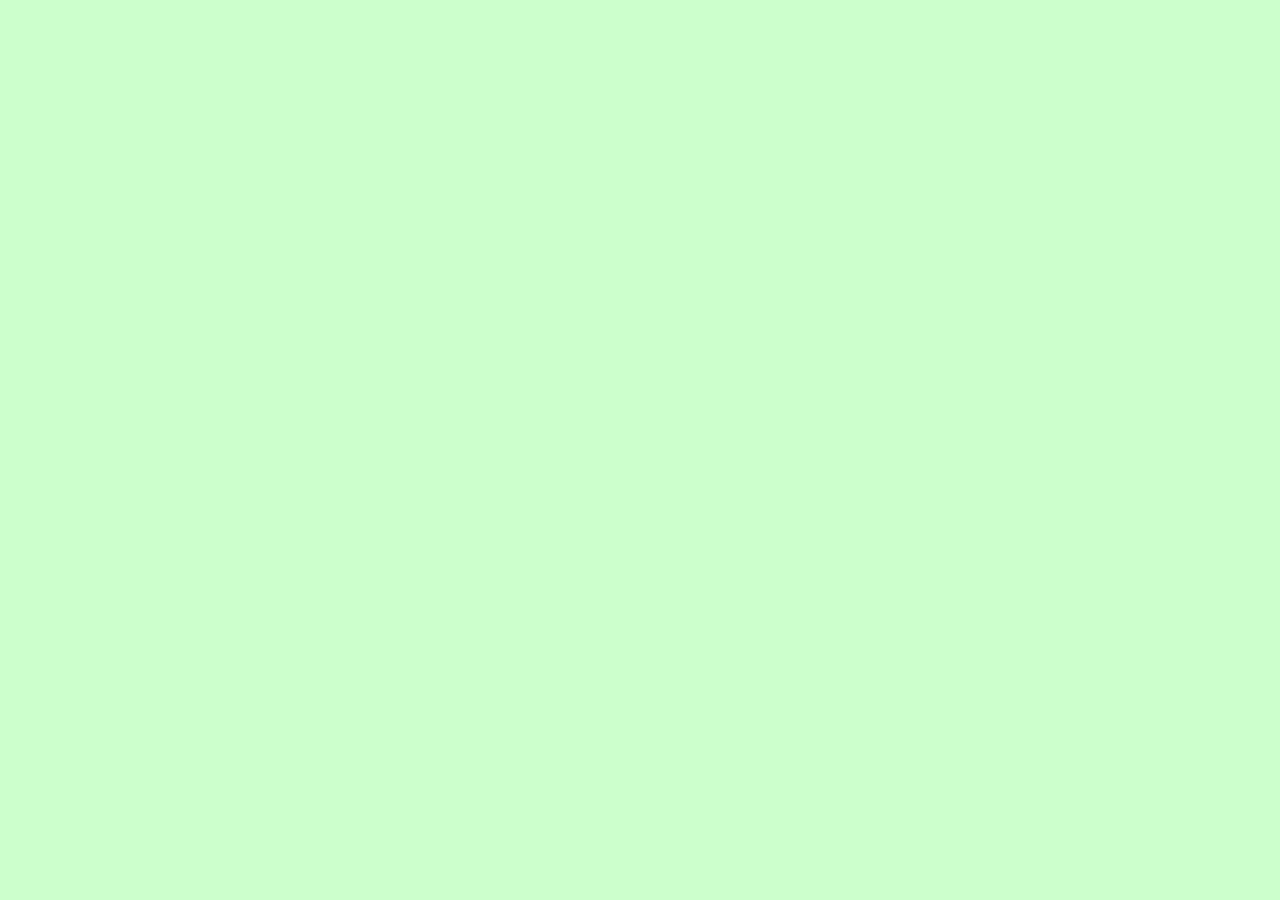
==== index.html @ 5b55c2af "Grass" ====
<!doctype html>
<html>
	<head>
		<title>Next Generation Snowman Racing Simulator</title>
		<link rel="stylesheet" href="style.css"/>
		<!--other people's stuff-->
		<script src="http://sugarjs.com/release/current/sugar.min.js"></script>
		<script src="http://cdn.peerjs.com/0.3/peer.min.js"></script>
		<script src="qrcode.min.js"></script>

		<!--infrastructurey things-->
		<script src="extensions.js"></script>
		<script src="common.js"></script>
		<script src="constants.js"></script>
		<script src="main.js"></script>
		<script src="ease.js"></script>
		<script src="pathfinding.js"></script>

		<!--game types-->
		<script src="Game.js"></script>
		<script src="Track.js"></script>
		<script src="Pawn.js"></script>
		<script src="Snowman.js"></script>
		<script src="Rock.js"></script>
		<script src="Grass.js"></script>
		<script src="TrackFactory.js"></script>
	</head>
	<body>
		<canvas id="screen"></canvas>
		<div id="right-side">
			<div id="connection-info">
				To join this game, scan this:
				<div id="qrcode-container"></div>
				<div>
					Or go here:
					<div id="url-display"></div>
					And enter peer id:
					<div id="peer-id-display"></div>
				</div>
				<button id="drop-dead-players-button">Drop disconnected players</button>
			</div>
			<div id="log-container">
				<ul id="log"></ul>
			</div>
		</div>
	</body>
</html>
---- style.css ----
html, body {
	margin: 0;
	padding: 0;

	width: 100%;
	height: 100%;

	overflow: hidden;
	display: flex;
	flex-direction: row;

	font-family: sans-serif;
}

canvas {
	display: block;
	box-sizing: border-box;

	background-color: #CFC;

	height: 100%;
	flex: 1 1 auto;
}

#right-side {
	width: 276px;
	flex: 0 0 auto;
	background-color: #EEE;

	display: flex;
	flex-direction: column;
}

#connection-info {
	padding-bottom: 1em;
	border-bottom: 1px solid rgba(0, 0, 0, 0.3);
	flex: 0 0 auto;
}

#log-container {
	flex: 1 1 auto;
	padding-top: 1em;
	border-top: 1px solid rgba(255, 255, 255, 0.3);
	overflow-y: scroll;
}

ul#log {
	list-style-type: none;
	margin:0;
	padding:0;
}

#qrcode-container {
	margin: 10px;
}

#peer-id-display {
	font-family: monospace;
	font-size: 16px;
}

li:nth-of-type(2n) {
	background-color: white;
}
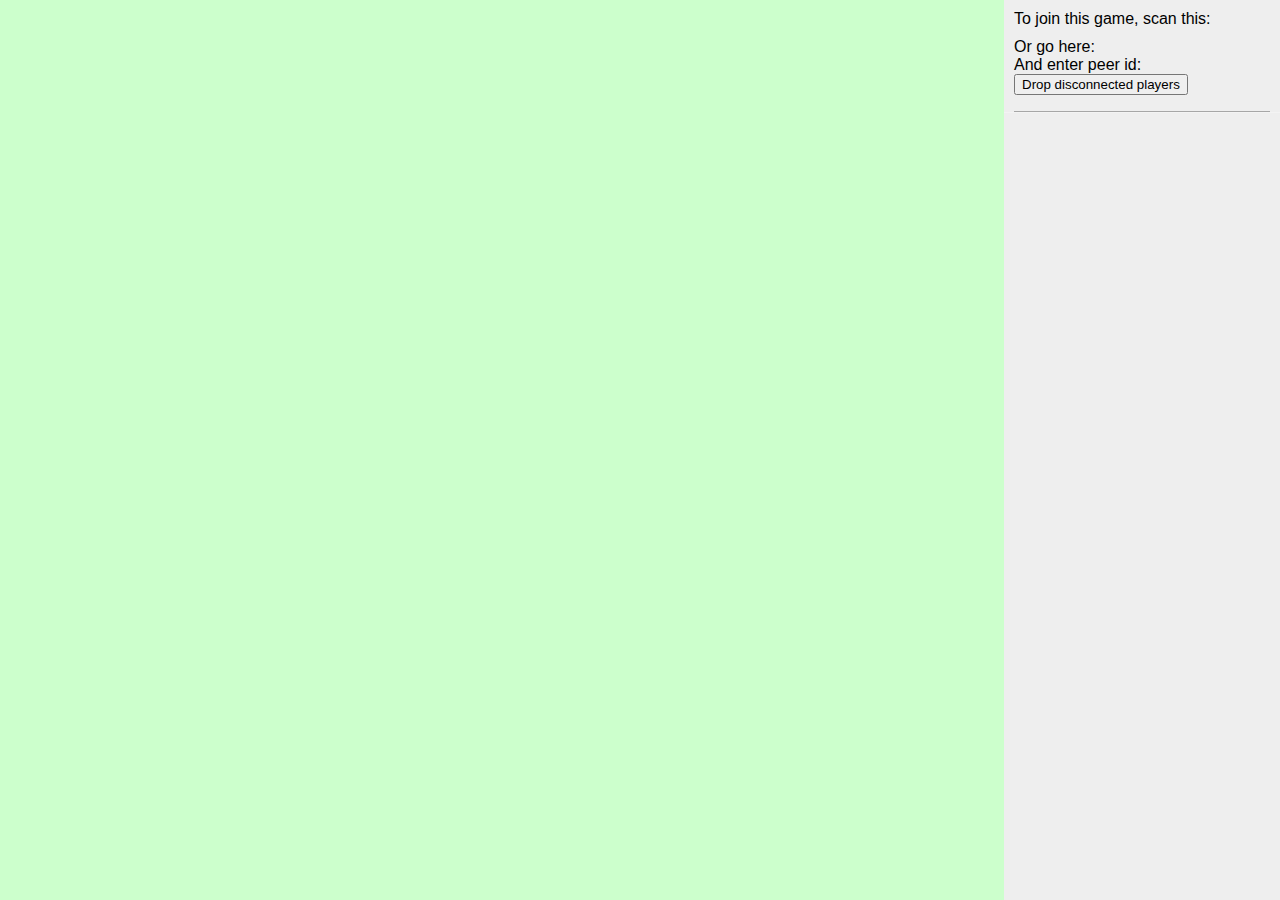
==== commit aae5df32: "Prevent the canvas from growing unboundedly" ====
--- a/index.html
+++ b/index.html
@@ -26,7 +26,9 @@
 		<script src="TrackFactory.js"></script>
 	</head>
 	<body>
-		<canvas id="screen"></canvas>
+		<div id="canvas-container">
+			<canvas id="screen"></canvas>
+		</div>
 		<div id="right-side">
 			<div id="connection-info">
 				To join this game, scan this:
--- a/style.css
+++ b/style.css
@@ -18,8 +18,15 @@
 
 	background-color: #CFC;
 
+	position: absolute;
+
+	width: 100%;
 	height: 100%;
+}
+
+#canvas-container {
 	flex: 1 1 auto;
+	position: relative;
 }
 
 #right-side {
@@ -35,23 +42,23 @@
 	padding-bottom: 1em;
 	border-bottom: 1px solid rgba(0, 0, 0, 0.3);
 	flex: 0 0 auto;
+	margin: 10px 10px 0 10px;
 }
 
 #log-container {
 	flex: 1 1 auto;
-	padding-top: 1em;
 	border-top: 1px solid rgba(255, 255, 255, 0.3);
 	overflow-y: scroll;
 }
 
 ul#log {
 	list-style-type: none;
-	margin:0;
-	padding:0;
+	padding:10px;
+	margin: 0;
 }
 
 #qrcode-container {
-	margin: 10px;
+	margin: 10px 0;
 }
 
 #peer-id-display {
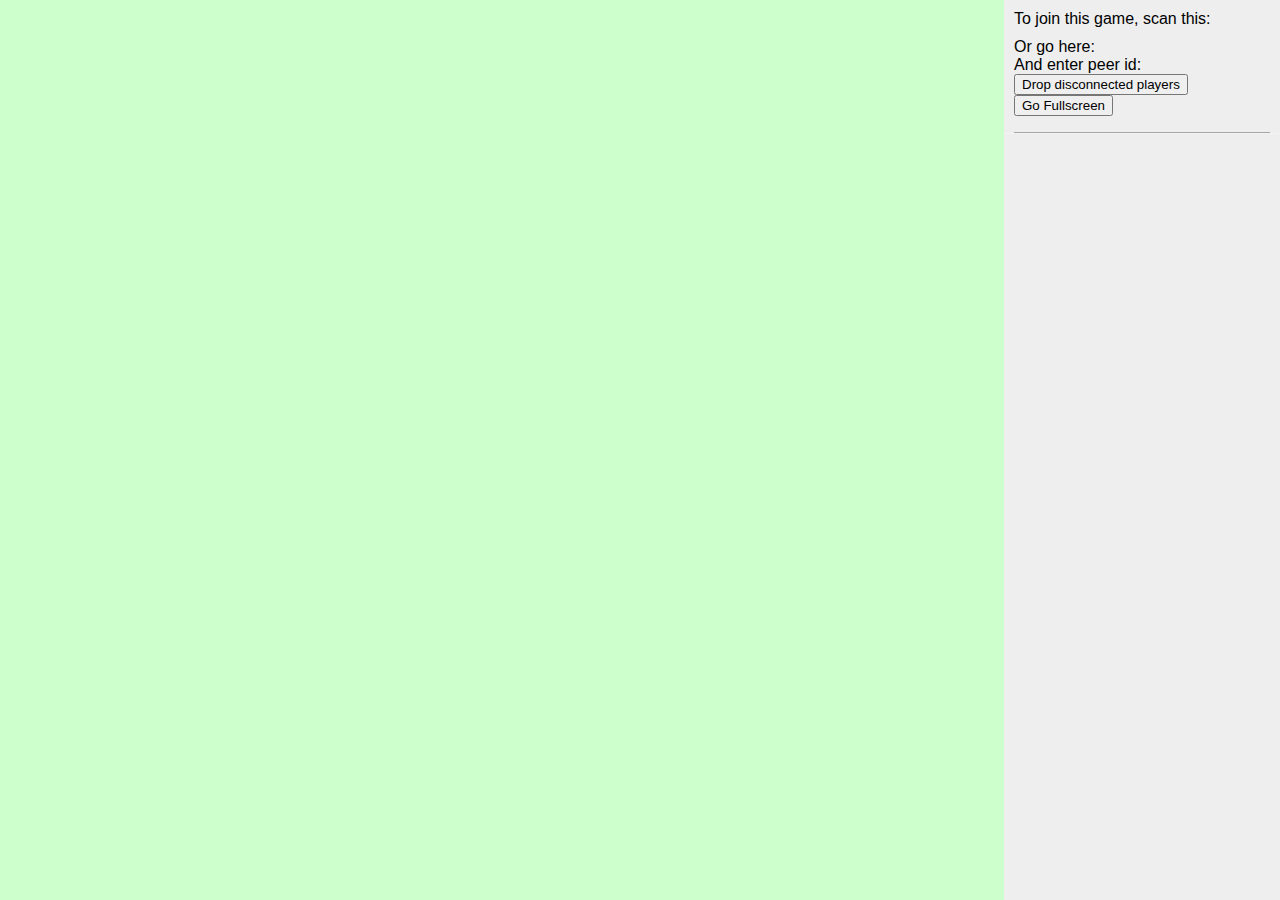
==== commit 3171ee3f: "Add a fullscreen button" ====
--- a/index.html
+++ b/index.html
@@ -23,6 +23,9 @@
 		<script src="Snowman.js"></script>
 		<script src="Rock.js"></script>
 		<script src="Grass.js"></script>
+		<script src="IcePowerup.js"></script>
+		<script src="CarrotPowerup.js"></script>
+		<script src="ItemFactory.js"></script>
 		<script src="TrackFactory.js"></script>
 	</head>
 	<body>
@@ -40,6 +43,7 @@
 					<div id="peer-id-display"></div>
 				</div>
 				<button id="drop-dead-players-button">Drop disconnected players</button>
+				<button id="fullscreen-button">Go Fullscreen</button>
 			</div>
 			<div id="log-container">
 				<ul id="log"></ul>
